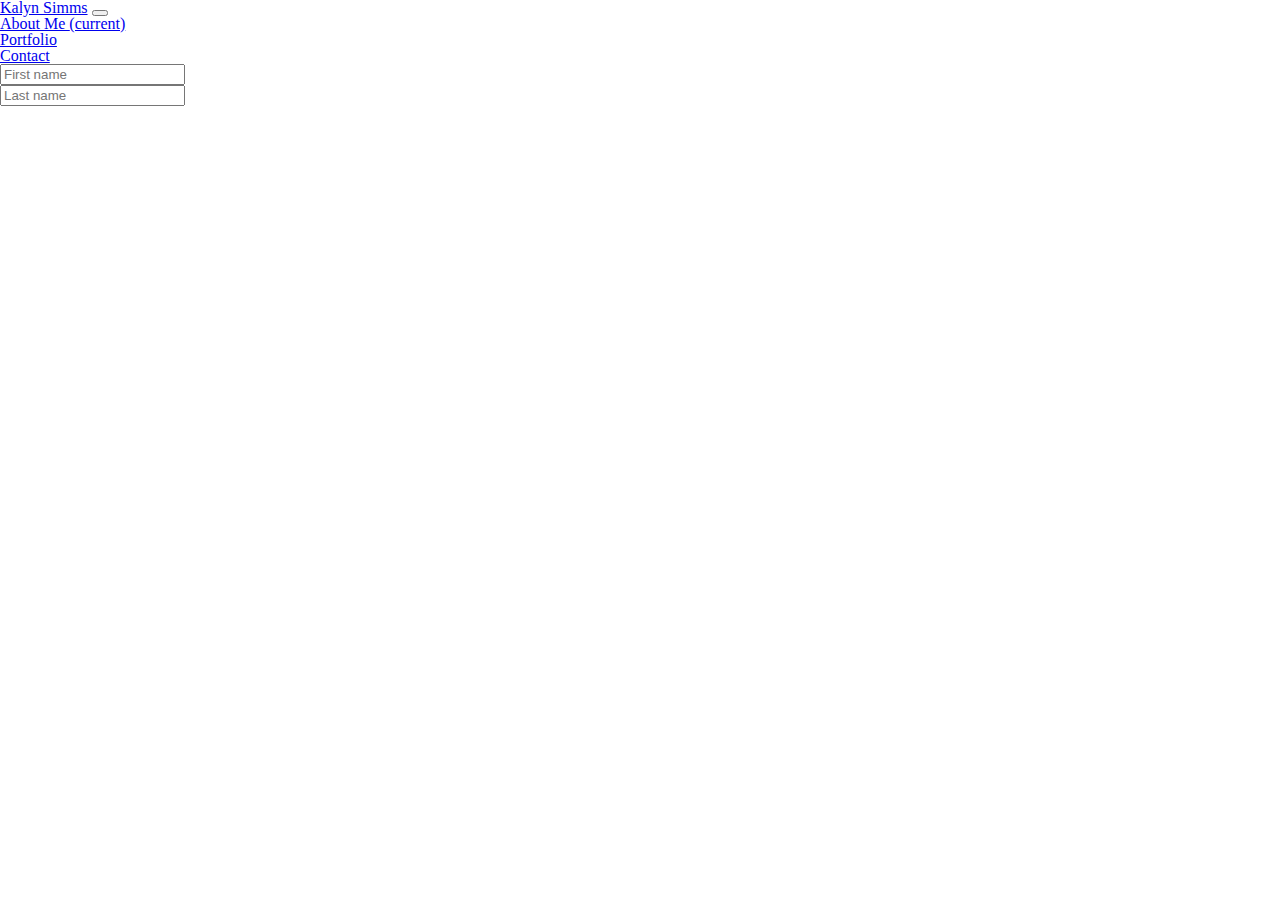
==== contact.html @ 35679221 "created initial html documents and css" ====
<!DOCTYPE html>
<html lang="en">
<head>
    <meta charset="UTF-8">
    <meta name="viewport" content="width=device-width, initial-scale=1.0">
    <title>Contact</title>
    <link rel="stylesheet" href="reset.css">
    <link rel="stylesheet" href="https://stackpath.bootstrapcdn.com/bootstrap/4.5.0/css/bootstrap.min.css"
        integrity="sha384-9aIt2nRpC12Uk9gS9baDl411NQApFmC26EwAOH8WgZl5MYYxFfc+NcPb1dKGj7Sk" crossorigin="anonymous">
    <nav class="navbar navbar-expand-lg navbar-light bg-light">
        <a class="navbar-brand" href="#">Kalyn Simms</a>
        <button class="navbar-toggler" type="button" data-toggle="collapse" data-target="#navbarSupportedContent"
            aria-controls="navbarSupportedContent" aria-expanded="false" aria-label="Toggle navigation">
            <span class="navbar-toggler-icon"></span>
        </button>
    
        <!-- This is my Navbar -->
        <div class="collapse navbar-collapse" id="navbarSupportedContent">
            <ul class="navbar-nav mr-auto">
                <li class="nav-item">
                    <a class="nav-link" href="index.html">About Me <span class="sr-only">(current)</span></a>
                </li>
                <li class="nav-item">
                    <a class="nav-link" href="portfolio.html">Portfolio</a>
                </li>
                <!-- <li class="nav-item dropdown">
                    <a class="nav-link dropdown-toggle" href="#" id="navbarDropdown" role="button" data-toggle="dropdown"
                        aria-haspopup="true" aria-expanded="false">
                        Dropdown
                    </a>
                    <div class="dropdown-menu" aria-labelledby="navbarDropdown">
                        <a class="dropdown-item" href="#">Action</a>
                        <a class="dropdown-item" href="#">Another action</a>
                        <div class="dropdown-divider"></div>
                        <a class="dropdown-item" href="#">Something else here</a>
                    </div>
                </li> -->
                <li class="nav-item active">
                    <a class="nav-link" href="contact.html" tabindex="-1" aria-disabled="true">Contact</a>
                </li>
            </ul>


            <!-- <form class="form-inline my-2 my-lg-0">
                <input class="form-control mr-sm-2" type="search" placeholder="Search" aria-label="Search">
                <button class="btn btn-outline-success my-2 my-sm-0" type="submit">Search</button>
            </form> -->
        </div>
    </nav>
    
    </div>
</head>
<body>
<!-- <form>
    
    <div class="form-group">
        <label for="exampleFormControlInput1">Name</label>
        <input type="email" class="form-control" id="exampleFormControlInput1" placeholder="First and Last Name">
    </div> -->
    <!-- <div class="form-group">
        <label for="exampleFormControlSelect1">Example select</label>
        <select class="form-control" id="exampleFormControlSelect1">
            <option>1</option>
            <option>2</option>
            <option>3</option>
            <option>4</option>
            <option>5</option>
        </select>
    </div> -->
    <!-- <div class="form-group">
        <label for="exampleFormControlInput2">Email Address</label>
        <select multiple class="form-control" id="exampleFormControlSelect2">
            <option>1</option>
            <option>2</option>
            <option>3</option>
            <option>4</option>
            <option>5</option>
        </select>
    </div>
    <div class="form-group">
        <label for="exampleFormControlTextarea1">Message</label>
        <textarea class="form-control" id="exampleFormControlTextarea1" rows="3"></textarea>
    </div>
</form> -->

<form>
    <div class="form-row">
        <div class="col">
            <input type="text" class="form-control" placeholder="First name">
        </div>
        <div class="col">
            <input type="text" class="form-control" placeholder="Last name">
        </div>
    </div>
</form>










<!-- This is Java Script from Boot strap -->
    <script src="https://code.jquery.com/jquery-3.5.1.slim.min.js"
    integrity="sha384-DfXdz2htPH0lsSSs5nCTpuj/zy4C+OGpamoFVy38MVBnE+IbbVYUew+OrCXaRkfj"
    crossorigin="anonymous"></script>
    <script src="https://cdn.jsdelivr.net/npm/popper.js@1.16.0/dist/umd/popper.min.js"
    integrity="sha384-Q6E9RHvbIyZFJoft+2mJbHaEWldlvI9IOYy5n3zV9zzTtmI3UksdQRVvoxMfooAo"
    crossorigin="anonymous"></script>
    <script src="https://stackpath.bootstrapcdn.com/bootstrap/4.5.0/js/bootstrap.min.js"
    integrity="sha384-OgVRvuATP1z7JjHLkuOU7Xw704+h835Lr+6QL9UvYjZE3Ipu6Tp75j7Bh/kR0JKI"
    crossorigin="anonymous"></script>
</body>
</html>
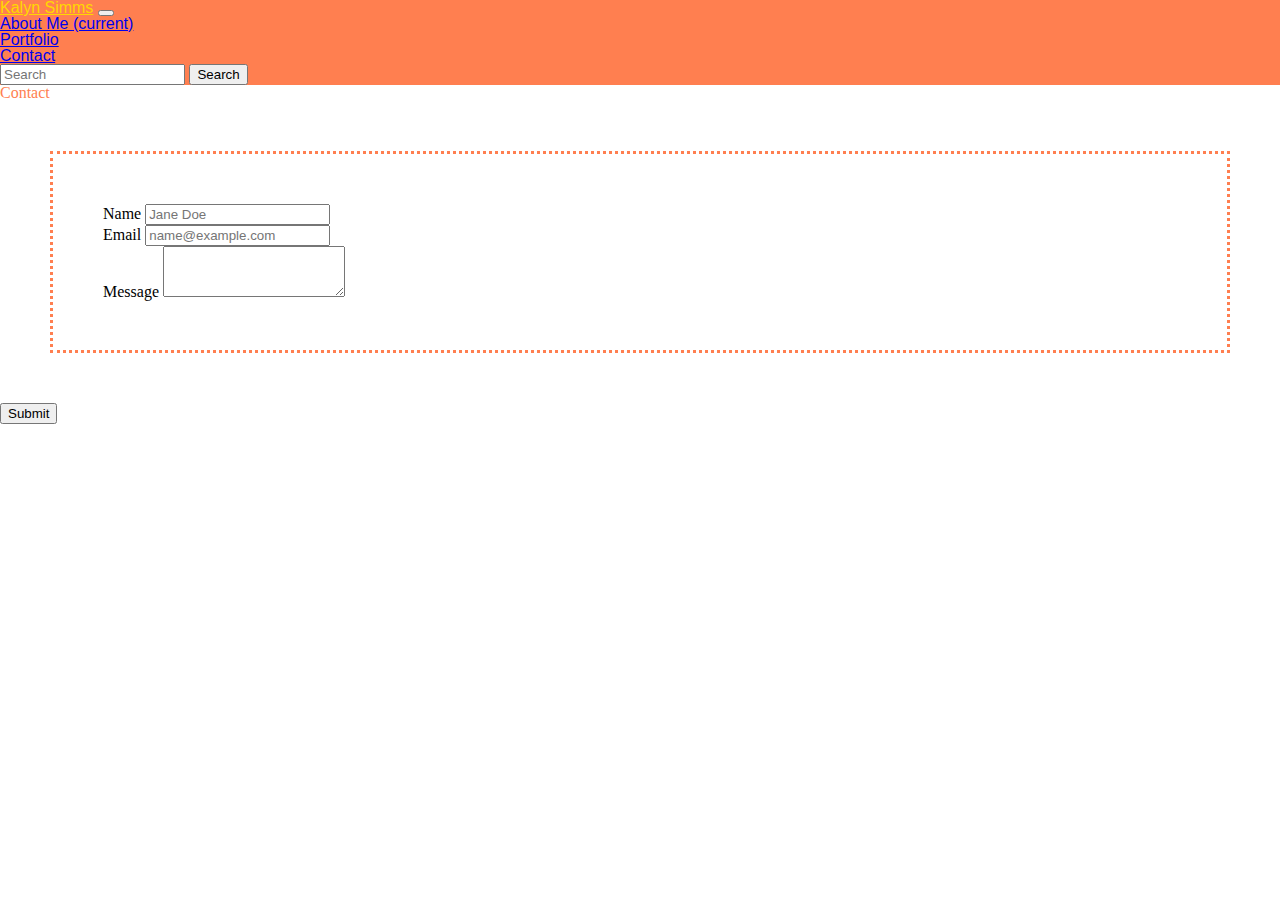
==== commit 7ed32090: "updated overall homework" ====
--- a/contact.html
+++ b/contact.html
@@ -1,5 +1,6 @@
 <!DOCTYPE html>
 <html lang="en">
+
 <head>
     <meta charset="UTF-8">
     <meta name="viewport" content="width=device-width, initial-scale=1.0">
@@ -7,92 +8,39 @@
     <link rel="stylesheet" href="reset.css">
     <link rel="stylesheet" href="https://stackpath.bootstrapcdn.com/bootstrap/4.5.0/css/bootstrap.min.css"
         integrity="sha384-9aIt2nRpC12Uk9gS9baDl411NQApFmC26EwAOH8WgZl5MYYxFfc+NcPb1dKGj7Sk" crossorigin="anonymous">
-    <nav class="navbar navbar-expand-lg navbar-light bg-light">
-        <a class="navbar-brand" href="#">Kalyn Simms</a>
-        <button class="navbar-toggler" type="button" data-toggle="collapse" data-target="#navbarSupportedContent"
-            aria-controls="navbarSupportedContent" aria-expanded="false" aria-label="Toggle navigation">
-            <span class="navbar-toggler-icon"></span>
-        </button>
-    
-        <!-- This is my Navbar -->
-        <div class="collapse navbar-collapse" id="navbarSupportedContent">
-            <ul class="navbar-nav mr-auto">
-                <li class="nav-item">
-                    <a class="nav-link" href="index.html">About Me <span class="sr-only">(current)</span></a>
-                </li>
-                <li class="nav-item">
-                    <a class="nav-link" href="portfolio.html">Portfolio</a>
-                </li>
-                <!-- <li class="nav-item dropdown">
-                    <a class="nav-link dropdown-toggle" href="#" id="navbarDropdown" role="button" data-toggle="dropdown"
-                        aria-haspopup="true" aria-expanded="false">
-                        Dropdown
-                    </a>
-                    <div class="dropdown-menu" aria-labelledby="navbarDropdown">
-                        <a class="dropdown-item" href="#">Action</a>
-                        <a class="dropdown-item" href="#">Another action</a>
-                        <div class="dropdown-divider"></div>
-                        <a class="dropdown-item" href="#">Something else here</a>
-                    </div>
-                </li> -->
-                <li class="nav-item active">
-                    <a class="nav-link" href="contact.html" tabindex="-1" aria-disabled="true">Contact</a>
-                </li>
-            </ul>
+    <link rel="stylesheet" href="style.css">
+   
+</head>
 
+<body>
+<!-- This is the Nav bar -->
 
-            <!-- <form class="form-inline my-2 my-lg-0">
-                <input class="form-control mr-sm-2" type="search" placeholder="Search" aria-label="Search">
-                <button class="btn btn-outline-success my-2 my-sm-0" type="submit">Search</button>
-            </form> -->
-        </div>
-    </nav>
-    
+<nav class="navbar navbar-expand-lg navbar-light bg-light">
+    <a class="navbar-brand" href="#">Kalyn Simms</a>
+    <button class="navbar-toggler" type="button" data-toggle="collapse" data-target="#navbarSupportedContent"
+        aria-controls="navbarSupportedContent" aria-expanded="false" aria-label="Toggle navigation">
+        <span class="navbar-toggler-icon"></span>
+    </button>
+
+    <!-- This is my Navbar -->
+    <div class="collapse navbar-collapse" id="navbarSupportedContent">
+        <ul class="navbar-nav mr-auto">
+            <li class="nav-item">
+                <a class="nav-link" href="index.html">About Me <span class="sr-only">(current)</span></a>
+            </li>
+            <li class="nav-item">
+                <a class="nav-link" href="portfolio.html">Portfolio</a>
+            </li>
+            <li class="nav-item active">
+                <a class="nav-link" href="contact.html" tabindex="-1" aria-disabled="true">Contact</a>
+            </li>
+        </ul>
+        <form class="form-inline my-2 my-lg-0">
+            <input class="form-control mr-sm-2" type="search" placeholder="Search" aria-label="Search">
+            <button class="btn btn-outline-success my-2 my-sm-0" type="submit">Search</button>
+        </form>
     </div>
-</head>
-<body>
-<!-- <form>
-    
-    <div class="form-group">
-        <label for="exampleFormControlInput1">Name</label>
-        <input type="email" class="form-control" id="exampleFormControlInput1" placeholder="First and Last Name">
-    </div> -->
-    <!-- <div class="form-group">
-        <label for="exampleFormControlSelect1">Example select</label>
-        <select class="form-control" id="exampleFormControlSelect1">
-            <option>1</option>
-            <option>2</option>
-            <option>3</option>
-            <option>4</option>
-            <option>5</option>
-        </select>
-    </div> -->
-    <!-- <div class="form-group">
-        <label for="exampleFormControlInput2">Email Address</label>
-        <select multiple class="form-control" id="exampleFormControlSelect2">
-            <option>1</option>
-            <option>2</option>
-            <option>3</option>
-            <option>4</option>
-            <option>5</option>
-        </select>
-    </div>
-    <div class="form-group">
-        <label for="exampleFormControlTextarea1">Message</label>
-        <textarea class="form-control" id="exampleFormControlTextarea1" rows="3"></textarea>
-    </div>
-</form> -->
-
-<form>
-    <div class="form-row">
-        <div class="col">
-            <input type="text" class="form-control" placeholder="First name">
-        </div>
-        <div class="col">
-            <input type="text" class="form-control" placeholder="Last name">
-        </div>
-    </div>
-</form>
+</nav>
 
 
 
@@ -103,15 +51,68 @@
 
 
 
-<!-- This is Java Script from Boot strap -->
+
+
+
+
+
+
+
+
+
+
+<h1 class=headerColor>Contact</h1>
+
+
+
+
+
+
+    <!-- This is the form  -->
+    <div class="container">
+        <div class="row">
+            <div class="col-12 col-md-8">
+                <form id="contactForm">
+                    <div class="form-group">
+                        <label for="exampleFormControlInput1">Name</label>
+                        <input type="email" class="form-control" id="exampleFormControlInput1"
+                            placeholder="Jane Doe">
+                    </div>
+                    <div class="form-group">
+                        <label for="exampleFormControlSelect1">Email</label>
+                        <input type="email"class="form-control" id="exampleFormControlSelect1"
+                        placeholder="name@example.com">
+                    </div>
+                    <div class="form-group">
+                        <label for="exampleFormControlTextarea1">Message</label>
+                        <textarea class="form-control" id="exampleFormControlTextarea1" rows="3"></textarea>
+                    </div>
+                </form>
+
+                <button type="button" class="btn btn-primary btn-sm">Submit</button>
+            </div>
+            <!-- <div class="col-sm">
+            One of three columns
+        </div>
+        <div class="col-sm">
+            One of three columns
+        </div> -->
+        </div>
+    </div>
+
+
+
+
+    <!-- This is Java Script from Boot strap -->
     <script src="https://code.jquery.com/jquery-3.5.1.slim.min.js"
-    integrity="sha384-DfXdz2htPH0lsSSs5nCTpuj/zy4C+OGpamoFVy38MVBnE+IbbVYUew+OrCXaRkfj"
-    crossorigin="anonymous"></script>
+        integrity="sha384-DfXdz2htPH0lsSSs5nCTpuj/zy4C+OGpamoFVy38MVBnE+IbbVYUew+OrCXaRkfj"
+        crossorigin="anonymous"></script>
     <script src="https://cdn.jsdelivr.net/npm/popper.js@1.16.0/dist/umd/popper.min.js"
-    integrity="sha384-Q6E9RHvbIyZFJoft+2mJbHaEWldlvI9IOYy5n3zV9zzTtmI3UksdQRVvoxMfooAo"
-    crossorigin="anonymous"></script>
+        integrity="sha384-Q6E9RHvbIyZFJoft+2mJbHaEWldlvI9IOYy5n3zV9zzTtmI3UksdQRVvoxMfooAo"
+        crossorigin="anonymous"></script>
     <script src="https://stackpath.bootstrapcdn.com/bootstrap/4.5.0/js/bootstrap.min.js"
-    integrity="sha384-OgVRvuATP1z7JjHLkuOU7Xw704+h835Lr+6QL9UvYjZE3Ipu6Tp75j7Bh/kR0JKI"
-    crossorigin="anonymous"></script>
+        integrity="sha384-OgVRvuATP1z7JjHLkuOU7Xw704+h835Lr+6QL9UvYjZE3Ipu6Tp75j7Bh/kR0JKI"
+        crossorigin="anonymous"></script>
 </body>
+
 </html>--- a/style.css
+++ b/style.css
@@ -0,0 +1,55 @@
+.card {
+    display: block;
+    margin-left: auto;
+    margin-right: auto;
+    width: 100%;
+}
+
+.navbar {
+    background-color: coral;
+    font-family: Arial, Helvetica, sans-serif;
+}
+
+.navbar :hover {
+    color: gold;
+}
+
+#Image1Caption {
+    color: coral;
+    font-style: italic;
+}
+
+#Image1 {
+    width: 50%;
+    height: 50%;
+}
+
+#contactForm {
+    border: coral;
+    border-style: dotted;
+    margin: 50px;
+    padding: 50px;
+}
+
+#summary {
+    color: coral
+}
+
+#container1 {
+    background-color: coral;
+}
+
+#container2{
+    background-color: floralwhite;
+}
+
+#aboutMe {
+    color: coral;
+}
+
+.navColor {
+    background-color: coral;
+}
+.headerColor {
+    color: coral;
+}
